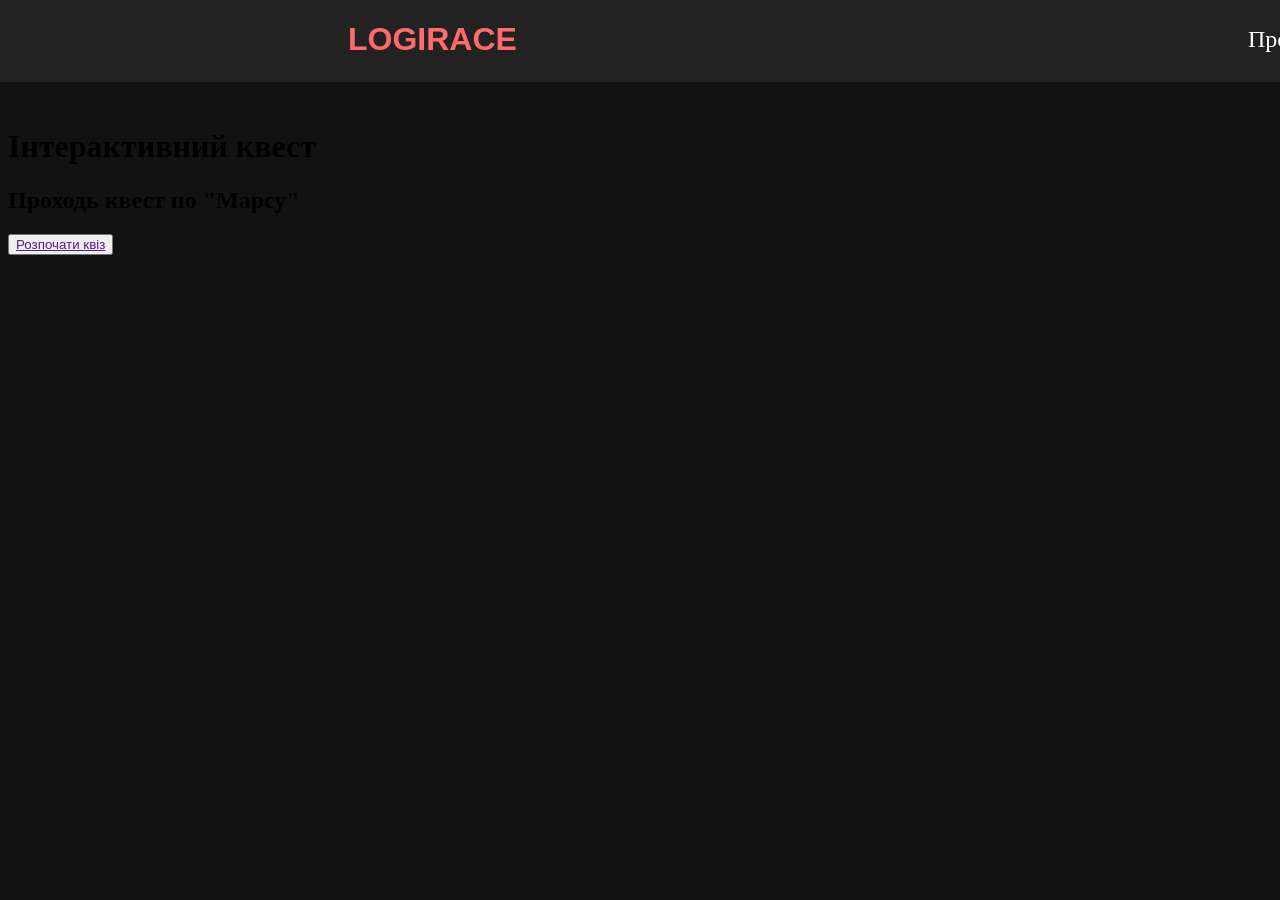
==== index.html @ f1acb3ce "Update links and button classes in index.html" ====
<!DOCTYPE html>
<html lang="en">

<head>
    <meta charset="UTF-8">
    <meta name="viewport" content="width=device-width, initial-scale=1.0">
    <title>logirace</title>
    <link rel="stylesheet" href="style.css">
</head>

<body>
    <div class="div-head">
        <h1 class="h1-name">LOGIRACE</h1>
            <a href="" class="about-us">Про нас</a>
            <a href="" class="contact-us">Контакти</a>
            <button class="btn-theme" id="">🌓</button>
    </div>

    <div class="">
        <h1 class="">Інтерактивний квест</h1>
        <h2 class="">Проходь квест по "Марсу"</h2>
        <button class="" id=""><a class="" href="">Розпочати квіз</a></button>
    </div>
</body>

</html>
---- style.css ----
body {
    background-color: #121212;
    overflow-x: hidden;
}

.div-head {
    position: relative;
    top: -25px;
    left: -10px;
    width: 106%;
    background-color: #222222;
}

.h1-name {
    position: relative;
    color: #FF6B6B;
    font-family: 'Segoe UI', Tahoma, Geneva, Verdana, sans-serif;
    left: 350px;
    top: 25px;
}

a:hover {
    transition: 0.3s;
    color: #FF6B6B;
}

a:active {
    transition: 0.3s;
    color: white;
}

.about-us {
    position: relative;
    text-decoration: none;
    color: white;
    font-size: 24px;
    top: -28.5px;
    left: 1250px;
}

.contact-us {
    position: relative;
    text-decoration: none;
    color: white;
    font-size: 24px;
    top: -28.5px;
    left: 1350px;
}

.btn-theme {
    position: relative;
    text-decoration: none;
    color: white;
    font-size: 20px;
    top: -28.5px;
    left: 1450px;
    background-color: #222222;
    border: none;
}

.btn-theme {
    position: relative;
    font-size: 20px;
    top: -28.5px;
    left: 1450px;
    cursor: pointer;
}
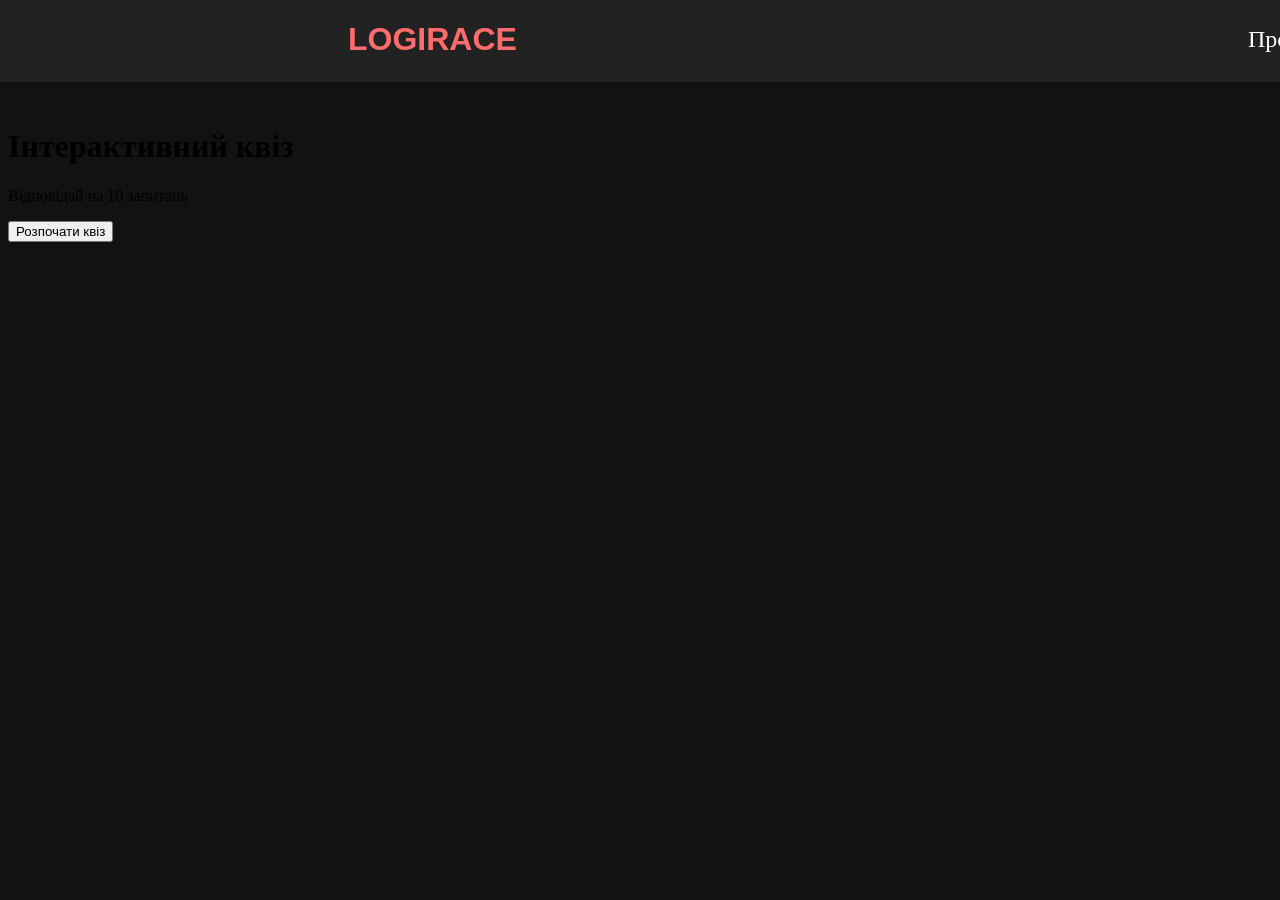
==== commit ce5a7c77: "Update index.html" ====
--- a/index.html
+++ b/index.html
@@ -16,10 +16,10 @@
             <button class="btn-theme" id="">🌓</button>
     </div>
 
-    <div class="">
-        <h1 class="">Інтерактивний квест</h1>
-        <h2 class="">Проходь квест по "Марсу"</h2>
-        <button class="" id=""><a class="" href="">Розпочати квіз</a></button>
+    <div class="div-start">
+        <h1 class="h1-quiz">Інтерактивний квіз</h1>
+        <p class="p-quiz">Відповідай на 10 запитань</p>
+        <button class="start-quiz" id="">Розпочати квіз</button>
     </div>
 </body>
 
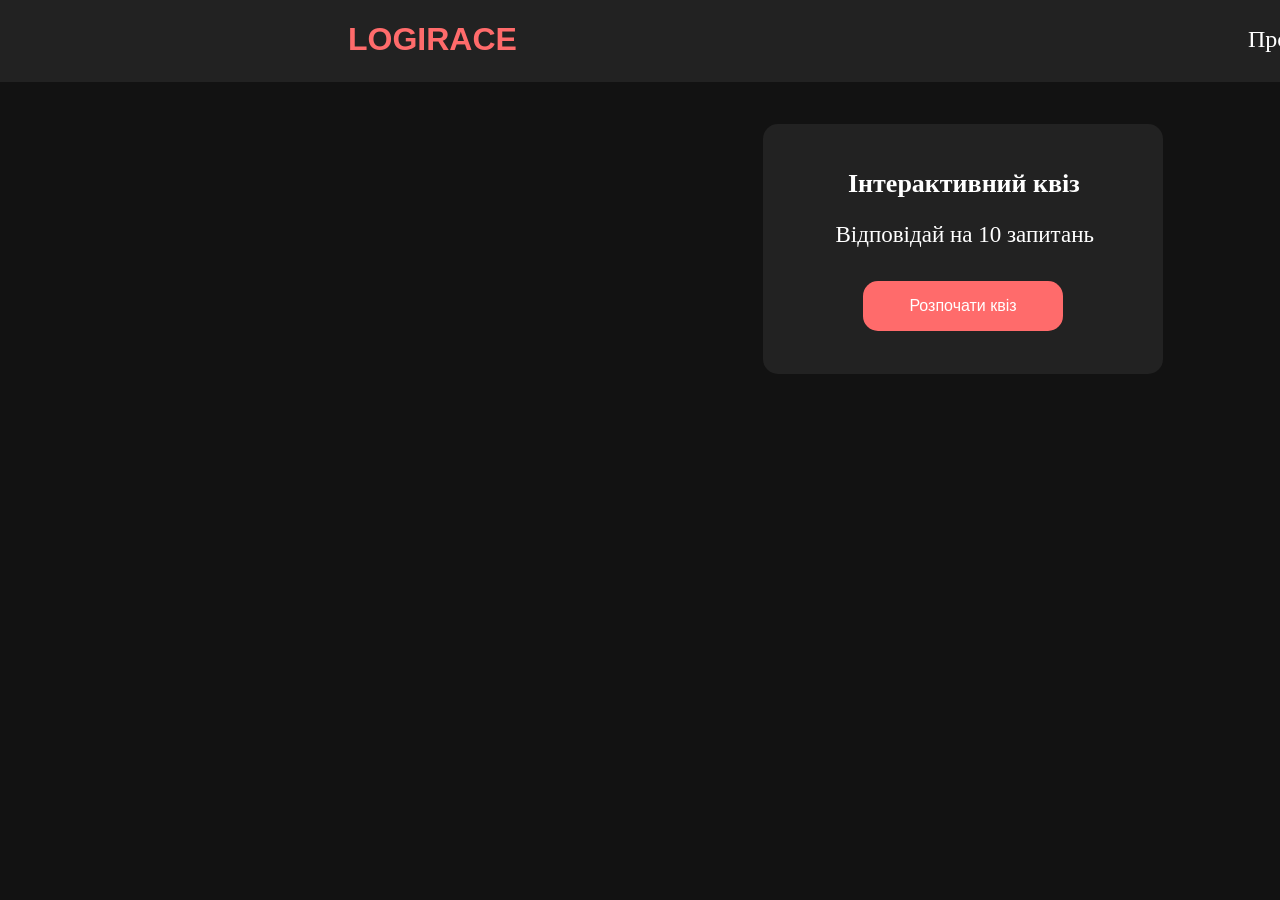
==== commit 5efb3592: "Update index.html" ====
--- a/index.html
+++ b/index.html
@@ -13,7 +13,7 @@
         <h1 class="h1-name">LOGIRACE</h1>
             <a href="" class="about-us">Про нас</a>
             <a href="" class="contact-us">Контакти</a>
-            <button class="btn-theme" id="">🌓</button>
+            <button class="btn-theme" id="btn">🌓</button>
     </div>
 
     <div class="div-start">
@@ -23,4 +23,6 @@
     </div>
 </body>
 
+<script src="script.js"></script>
+
 </html>
--- a/style.css
+++ b/style.css
@@ -65,3 +65,54 @@
     left: 1450px;
     cursor: pointer;
 }
+
+.btn-theme:hover {
+    background-color: #181414;
+    border-radius: 15px;
+    transition: 0.3s;
+}
+
+.div-start {
+    position: relative;
+    background-color: #222222;
+    width: 400px;
+    height: 250px;
+    left: 755px;
+    border-radius: 15px;
+}
+
+.h1-quiz {
+    position: relative;
+    font-size: 26px;
+    left: 85px;
+    top: 45px;
+    color: white;
+}
+
+.p-quiz {
+    position: relative;
+    font-size: 23px;
+    left: 72.5px;
+    top: 45px;
+    color: white;
+}
+
+.start-quiz {
+    position: relative;
+    background-color: #FF6B6B;
+    color: white;
+    top: 55px;
+    left: 100px;
+    width: 200px;
+    height: 50px;
+    border-radius: 15px;
+    font-size: 16px;
+    text-decoration: none;
+    border: none;
+    cursor: pointer;
+}
+
+.dark {
+    background-color: #181717;
+    transition: 0.3s;
+}
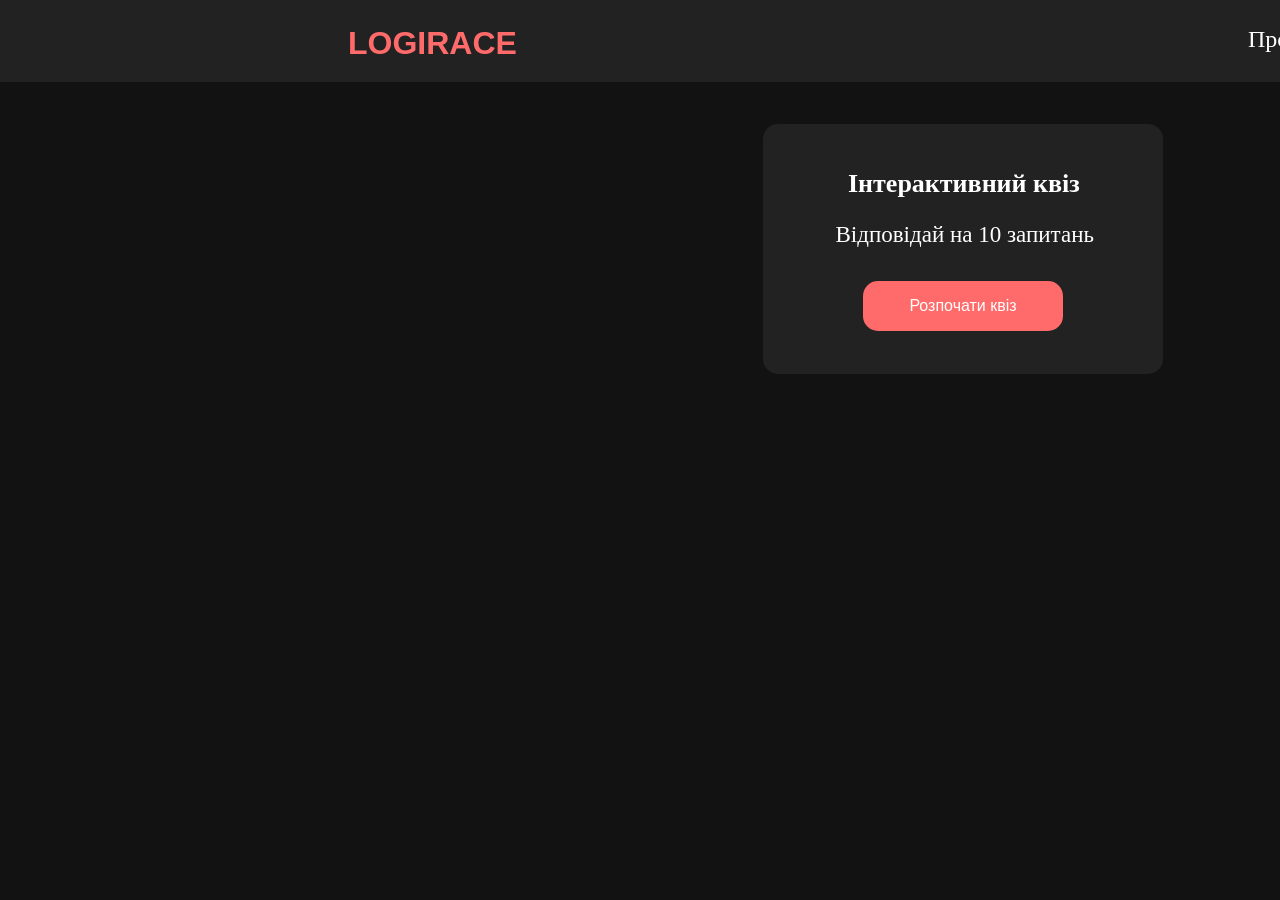
==== commit 7df9ca94: "Update index.html" ====
--- a/index.html
+++ b/index.html
@@ -11,7 +11,7 @@
 <body>
     <div class="div-head">
         <h1 class="h1-name">LOGIRACE</h1>
-            <a href="" class="about-us">Про нас</a>
+            <a href="about-us.html" class="about-us">Про нас</a>
             <a href="" class="contact-us">Контакти</a>
             <button class="btn-theme" id="btn">🌓</button>
     </div>
--- a/style.css
+++ b/style.css
@@ -16,7 +16,7 @@
     color: #FF6B6B;
     font-family: 'Segoe UI', Tahoma, Geneva, Verdana, sans-serif;
     left: 350px;
-    top: 25px;
+    top: 29px;
 }
 
 a:hover {
@@ -72,6 +72,13 @@
     transition: 0.3s;
 }
 
+.btn-theme:active {
+    background-color: #222222;
+    border-radius: 15px;
+    transition: 0.3s;
+    font-size: 20px;
+}
+
 .div-start {
     position: relative;
     background-color: #222222;
@@ -112,6 +119,19 @@
     cursor: pointer;
 }
 
+.start-quiz:hover{
+    position: relative;
+    width: 200px;
+    height: 55px;
+    transition: 0.3s;
+}
+
+.start-quiz:active {
+    position: relative;
+    height: 50px;
+    transition: 0.3s;
+}
+
 .dark {
     background-color: #181717;
     transition: 0.3s;
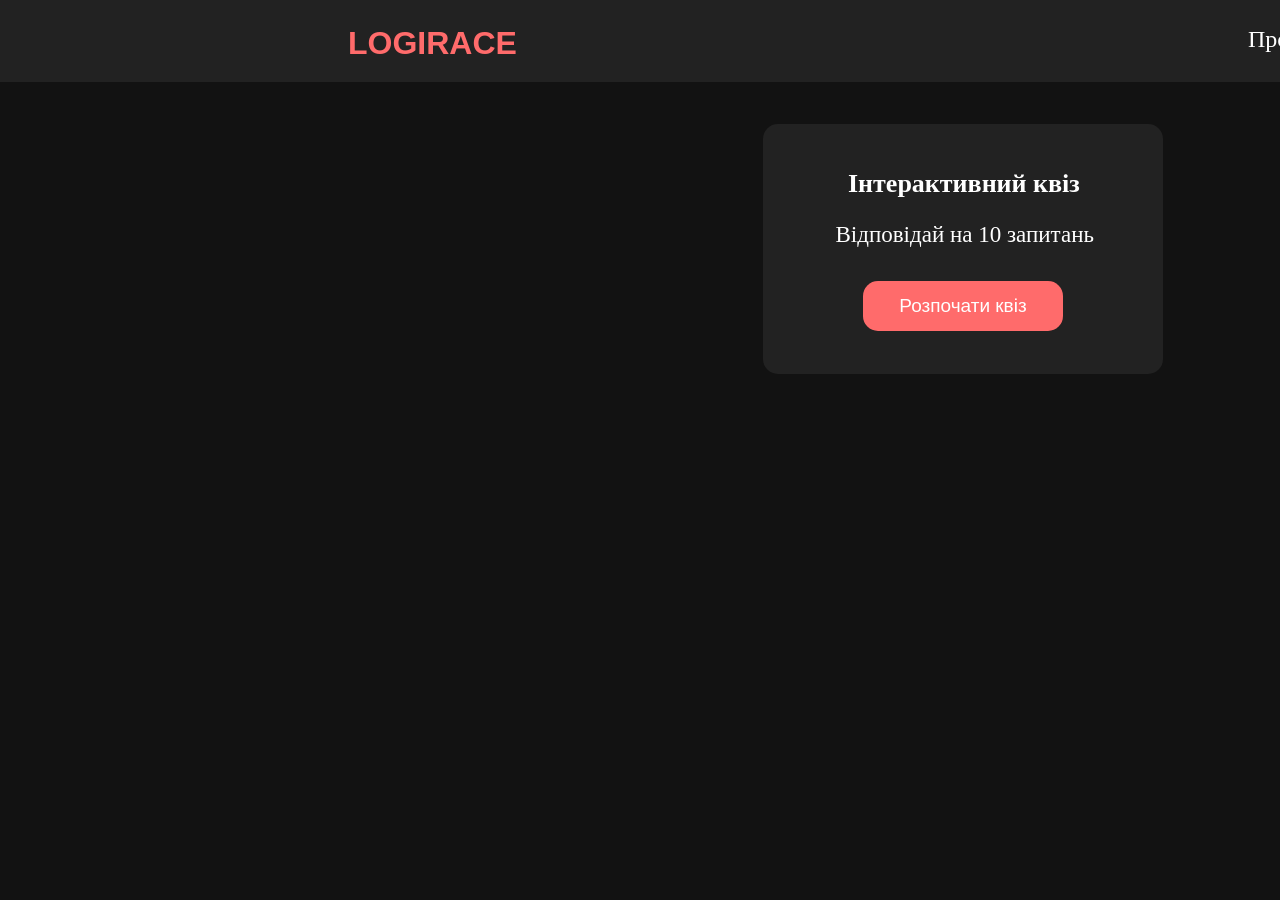
==== commit f8f2941c: "Update index.html" ====
--- a/index.html
+++ b/index.html
@@ -12,14 +12,14 @@
     <div class="div-head">
         <h1 class="h1-name">LOGIRACE</h1>
             <a href="about-us.html" class="about-us">Про нас</a>
-            <a href="" class="contact-us">Контакти</a>
+            <a href="contact-us.html" class="contact-us">Контакти</a>
             <button class="btn-theme" id="btn">🌓</button>
     </div>
 
     <div class="div-start">
         <h1 class="h1-quiz">Інтерактивний квіз</h1>
         <p class="p-quiz">Відповідай на 10 запитань</p>
-        <button class="start-quiz" id="">Розпочати квіз</button>
+        <button class="start-quiz">Розпочати квіз</button>
     </div>
 </body>
 
--- a/style.css
+++ b/style.css
@@ -113,7 +113,7 @@
     width: 200px;
     height: 50px;
     border-radius: 15px;
-    font-size: 16px;
+    font-size: 19px;
     text-decoration: none;
     border: none;
     cursor: pointer;
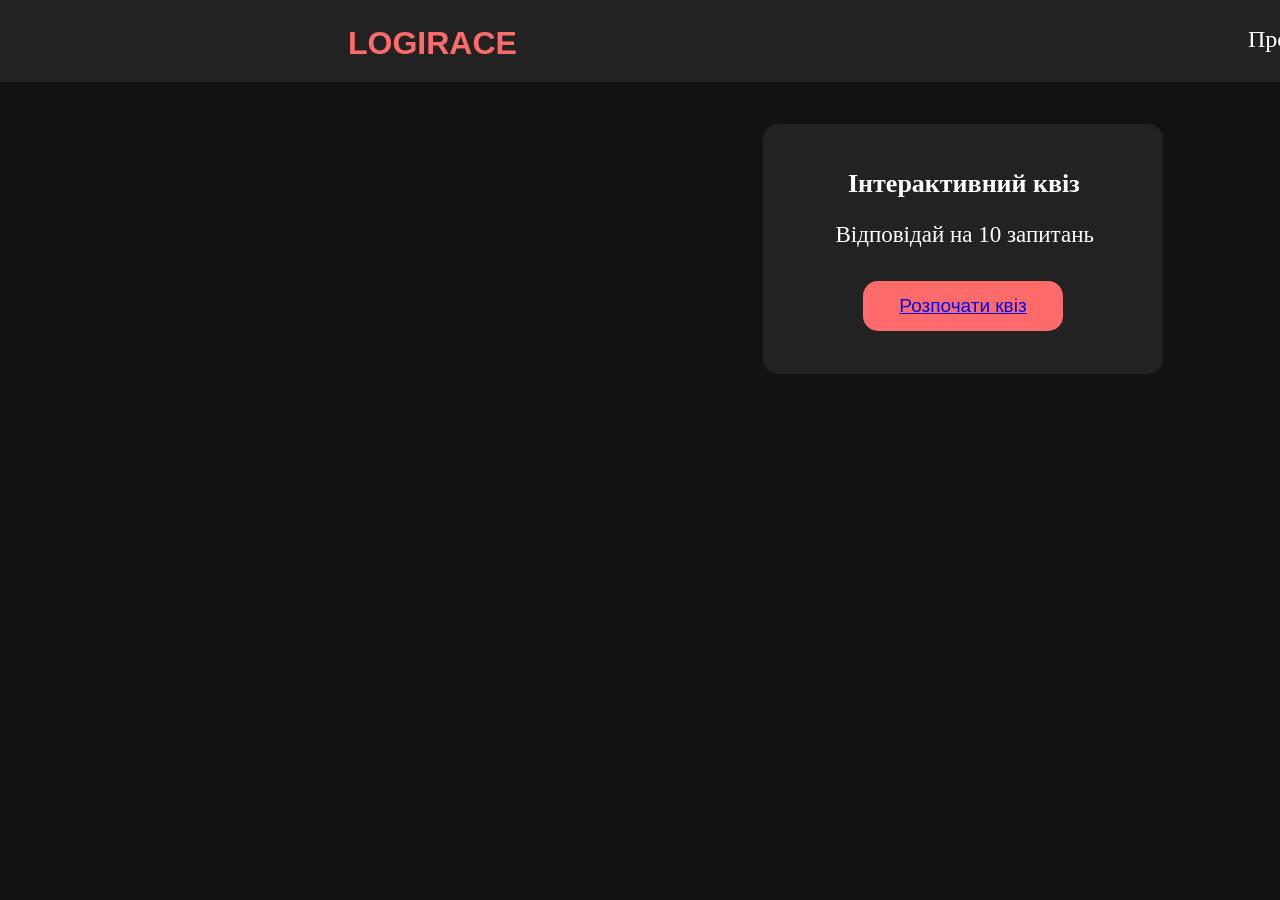
==== commit b58007b5: "Update index.html" ====
--- a/index.html
+++ b/index.html
@@ -19,7 +19,7 @@
     <div class="div-start">
         <h1 class="h1-quiz">Інтерактивний квіз</h1>
         <p class="p-quiz">Відповідай на 10 запитань</p>
-        <button class="start-quiz">Розпочати квіз</button>
+        <button class="start-quiz"><a class="a-quiz" href="quiz.html">Розпочати квіз</a></button>
     </div>
 </body>
 
